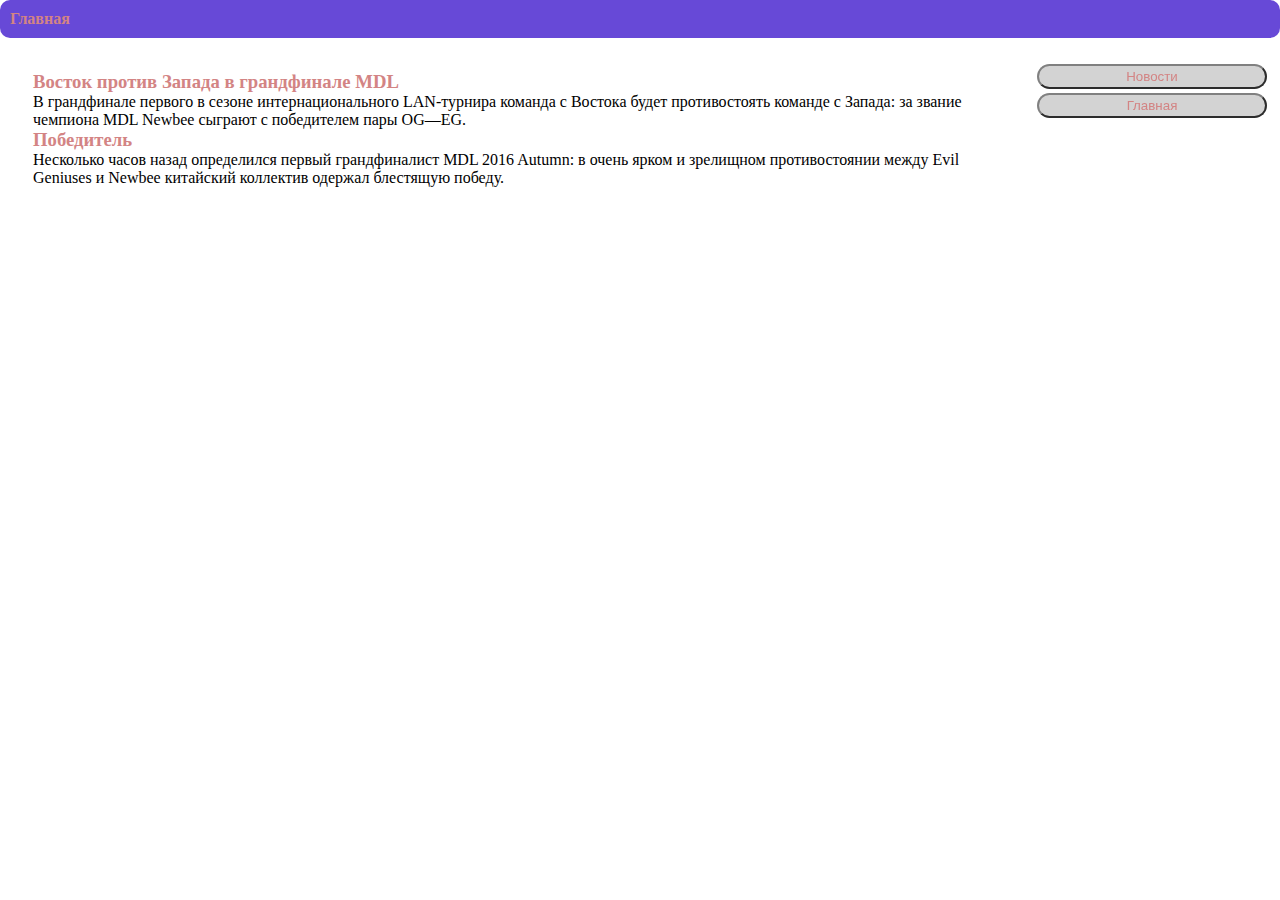
==== index.html @ 29b2914b "Update index.html" ====
<!DOCTYPE html>
 <html>
  <head>
    <title>электив\курс html</title>
	   <meta charset="UTF-8"/>
	   <link href="style.css" rel="stylesheet" type="text/css"/>
	   	 
  </head>
  <body bgcolor="#ffffff" background="fon.jpg">
    <header>
	    <a href="index.html"><b>Главная</b></a>
	</header>
	  <p></p>
	  <p></p>
	<aside><button onclick="goPage('news.html')">Новости</button>
	  <button onclick="goPage('new_1.html')">Главная</button>
	  </aside>
	  
	  
	  <iframe src="news.html"></iframe>
  </body>
<script src="jquery-3.1.1.min.js"></script>
	 <script type="text/javascript">
			function goPage(page) {
				$("iframe").attr('src',page);
			}
	 </script>
 </html>
---- style.css ----
a{
	text-decoration: none;
	color: #D38484;
}
#new_1{
	color: white;
}
*{
	margin: 0;
	padding: 0;
	outline: none;
}
aside{
	float: right;
	height: 99%;
	width: 18%;
	margin-left: 81%;
	margin-top: 2%;
	position: fixed;
}
a:hover{
	color:red;
}

button{
	color: #D38484;
	background-color: lightgrey;
	padding: 3px;
	border-radius: 20px 20px 20px 20px;
	width: 100%;<img src="fon.jpg" alt="" />
	margin:2px;
	margin-bottom: 4px;
	border-color: gray;
}
button:active{
	background-color: grey;
}
button:hover{
	border-color: white;
}
iframe{
	width: 79%;
	height: 98%;
	margin: 1%;
	border: 0px;
}
.content{
	background-color: white;
	border-radius: 20px 20px 20px 20px;
	padding: 20px;
}
header{
	background-color:#6749D7;
	border-radius: 10px 10px 10px 10px;
	padding: 10px;
	flex-direction: row;
}
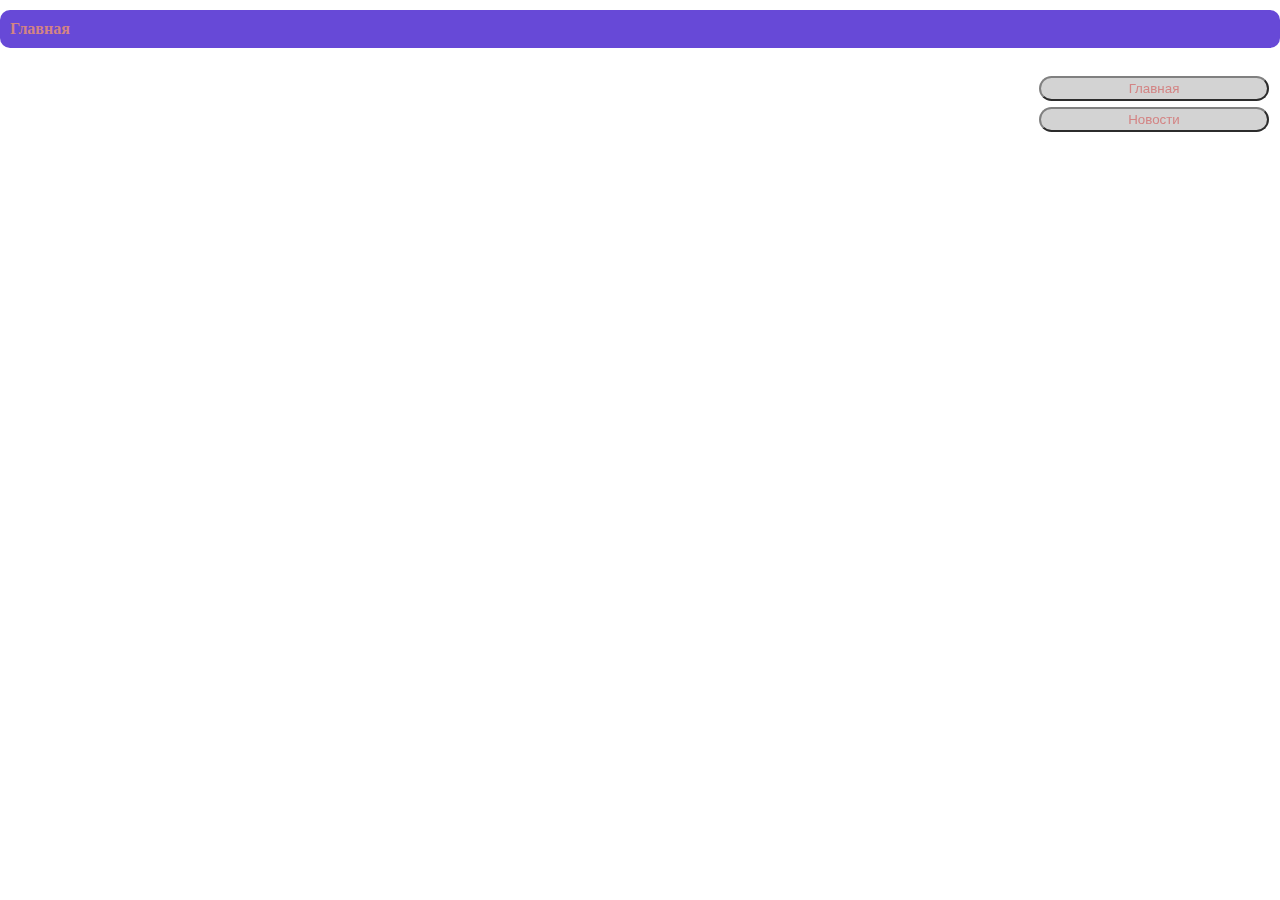
==== commit 1bcfbd00: "iframe dynamic height donw" ====
--- a/index.html
+++ b/index.html
@@ -12,12 +12,13 @@
 	</header>
 	  <p></p>
 	  <p></p>
-	<aside><button onclick="goPage('news.html')">Новости</button>
-	  <button onclick="goPage('new_1.html')">Главная</button>
+	<aside>
+	<button onclick="goPage('main.html')">Главная</button>	
+	<button onclick="goPage('news.html')">Новости</button>
 	  </aside>
 	  
 	  
-	  <iframe src="news.html"></iframe>
+	  <iframe src="main.html"></iframe>
   </body>
 <script src="jquery-3.1.1.min.js"></script>
 	 <script type="text/javascript">
--- a/style.css
+++ b/style.css
@@ -27,7 +27,7 @@
 	background-color: lightgrey;
 	padding: 3px;
 	border-radius: 20px 20px 20px 20px;
-	width: 100%;<img src="fon.jpg" alt="" />
+	width: 100%;
 	margin:2px;
 	margin-bottom: 4px;
 	border-color: gray;
@@ -39,17 +39,17 @@
 	border-color: white;
 }
 iframe{
-	width: 79%;
-	height: 98%;
+	width: 70%;
+	height: 100%;
 	margin: 1%;
 	border: 0px;
-}
-.content{
 	background-color: white;
 	border-radius: 20px 20px 20px 20px;
-	padding: 20px;
+	padding: 1%;
 }
+
 header{
+	margin-top: 10px;
 	background-color:#6749D7;
 	border-radius: 10px 10px 10px 10px;
 	padding: 10px;
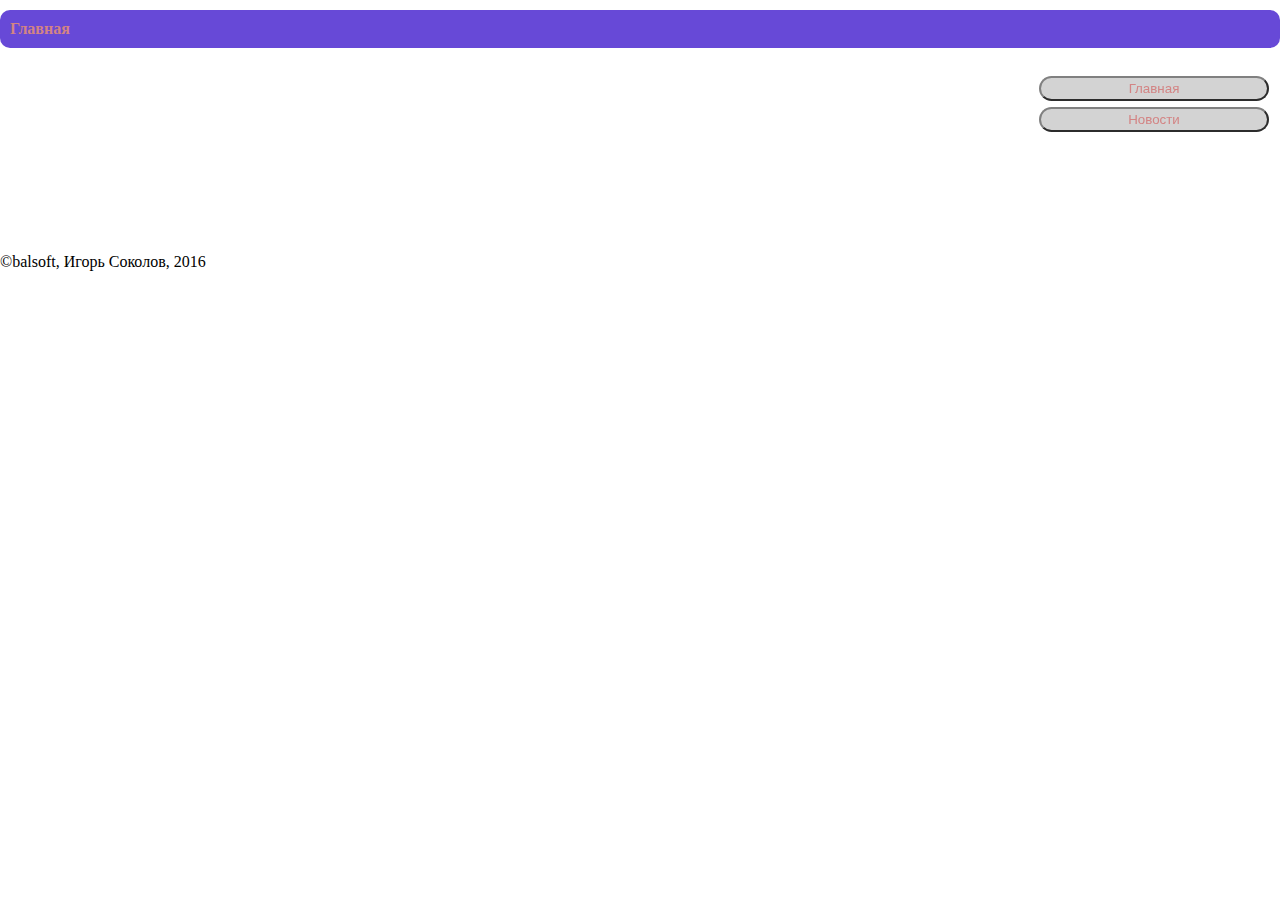
==== commit 0ffd9c4d: "Update index.html" ====
--- a/index.html
+++ b/index.html
@@ -19,6 +19,7 @@
 	  
 	  
 	  <iframe src="main.html"></iframe>
+	  <footer>©balsoft, Игорь Соколов, 2016</footer>
   </body>
 <script src="jquery-3.1.1.min.js"></script>
 	 <script type="text/javascript">
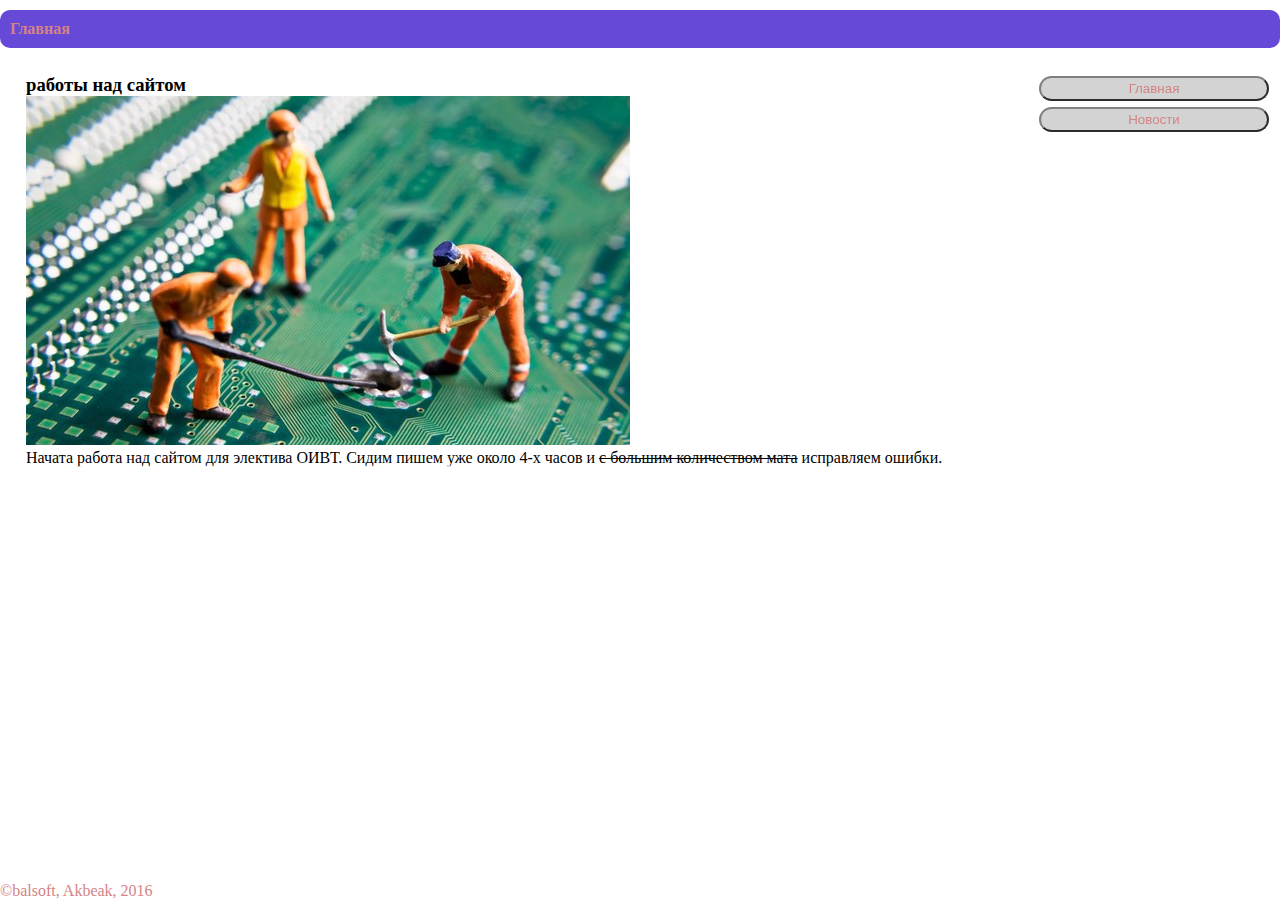
==== commit d38dba71: "Update index.html" ====
--- a/index.html
+++ b/index.html
@@ -19,7 +19,7 @@
 	  
 	  
 	  <iframe src="main.html"></iframe>
-	  <footer>©balsoft, Игорь Соколов, 2016</footer>
+	  <footer>©balsoft, Akbeak, 2016</footer>
   </body>
 <script src="jquery-3.1.1.min.js"></script>
 	 <script type="text/javascript">
--- a/style.css
+++ b/style.css
@@ -39,7 +39,7 @@
 	border-color: white;
 }
 iframe{
-	width: 70%;
+	width: 75%;
 	height: 100%;
 	margin: 1%;
 	border: 0px;
@@ -55,3 +55,8 @@
 	padding: 10px;
 	flex-direction: row;
 }
+footer{
+	bottom: 0px;
+	color: #D38484;
+	position: absolute;
+}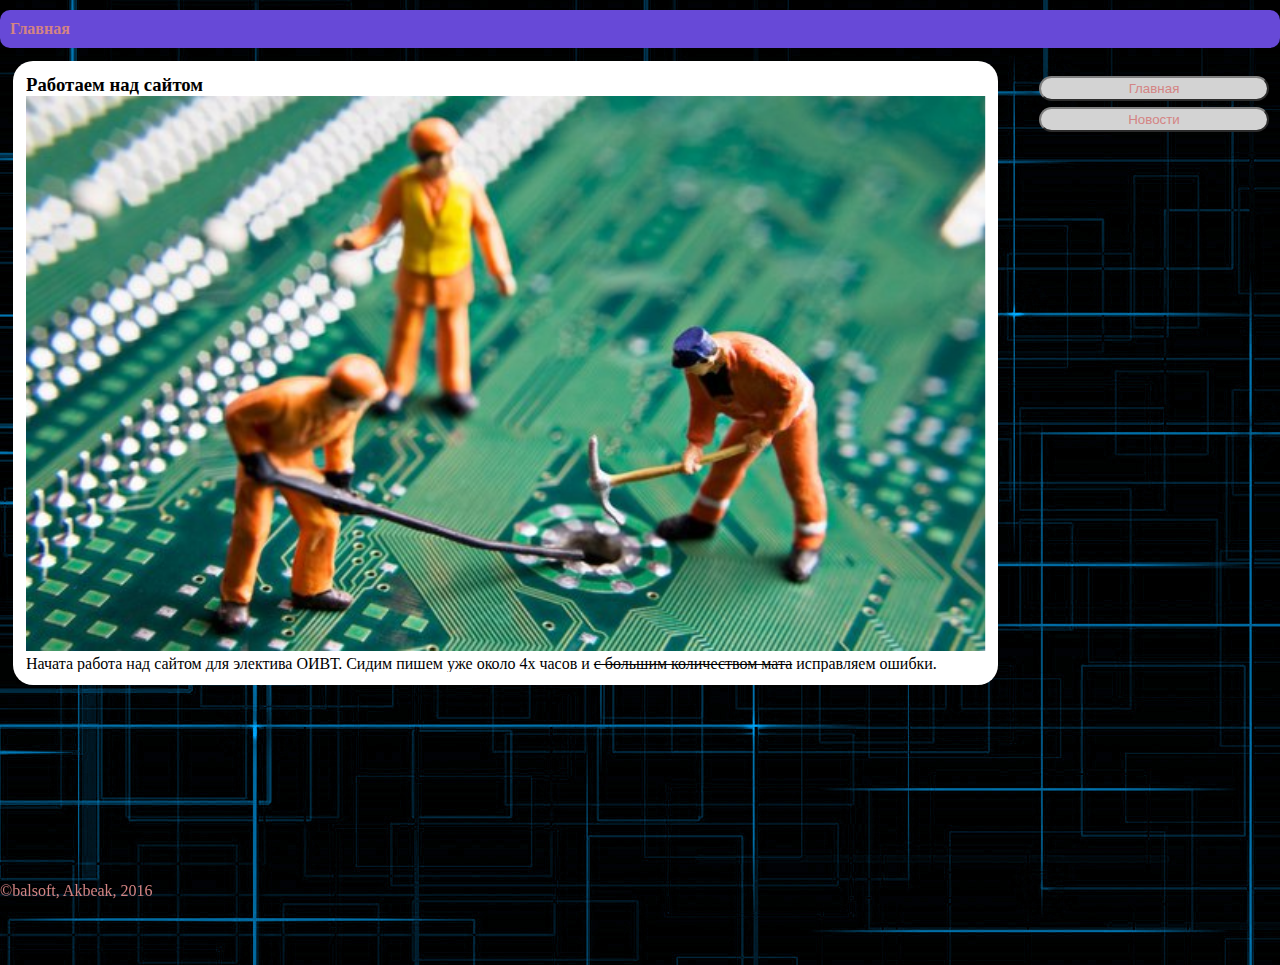
==== commit 1ddd31c2: "Merge branch 'gh-pages'" ====
--- a/index.html
+++ b/index.html
@@ -1,4 +1,7 @@
 <!DOCTYPE html>
+<?php
+//there should be server-side rendering!
+?>
  <html>
   <head>
     <title>электив\курс html</title>
@@ -18,8 +21,9 @@
 	  </aside>
 	  
 	  
-	  <iframe src="main.html"></iframe>
-	  <footer>©balsoft, Akbeak, 2016</footer>
+	  <iframe src="main.html" scrolling="no"></iframe>
+	  
+	  <footer>©<a href="http://vk.com/balsoft">balsoft</a>, Akbeak, 2016</footer>
   </body>
 <script src="jquery-3.1.1.min.js"></script>
 	 <script type="text/javascript">
--- a/style.css
+++ b/style.css
@@ -16,7 +16,7 @@
 	width: 18%;
 	margin-left: 81%;
 	margin-top: 2%;
-	position: fixed;
+	position: absolute;
 }
 a:hover{
 	color:red;
@@ -54,9 +54,13 @@
 	border-radius: 10px 10px 10px 10px;
 	padding: 10px;
 	flex-direction: row;
+	position: relative;
 }
 footer{
 	bottom: 0px;
 	color: #D38484;
-	position: absolute;
-}+	position: fixed;
+}
+img{
+   width:100%;
+}
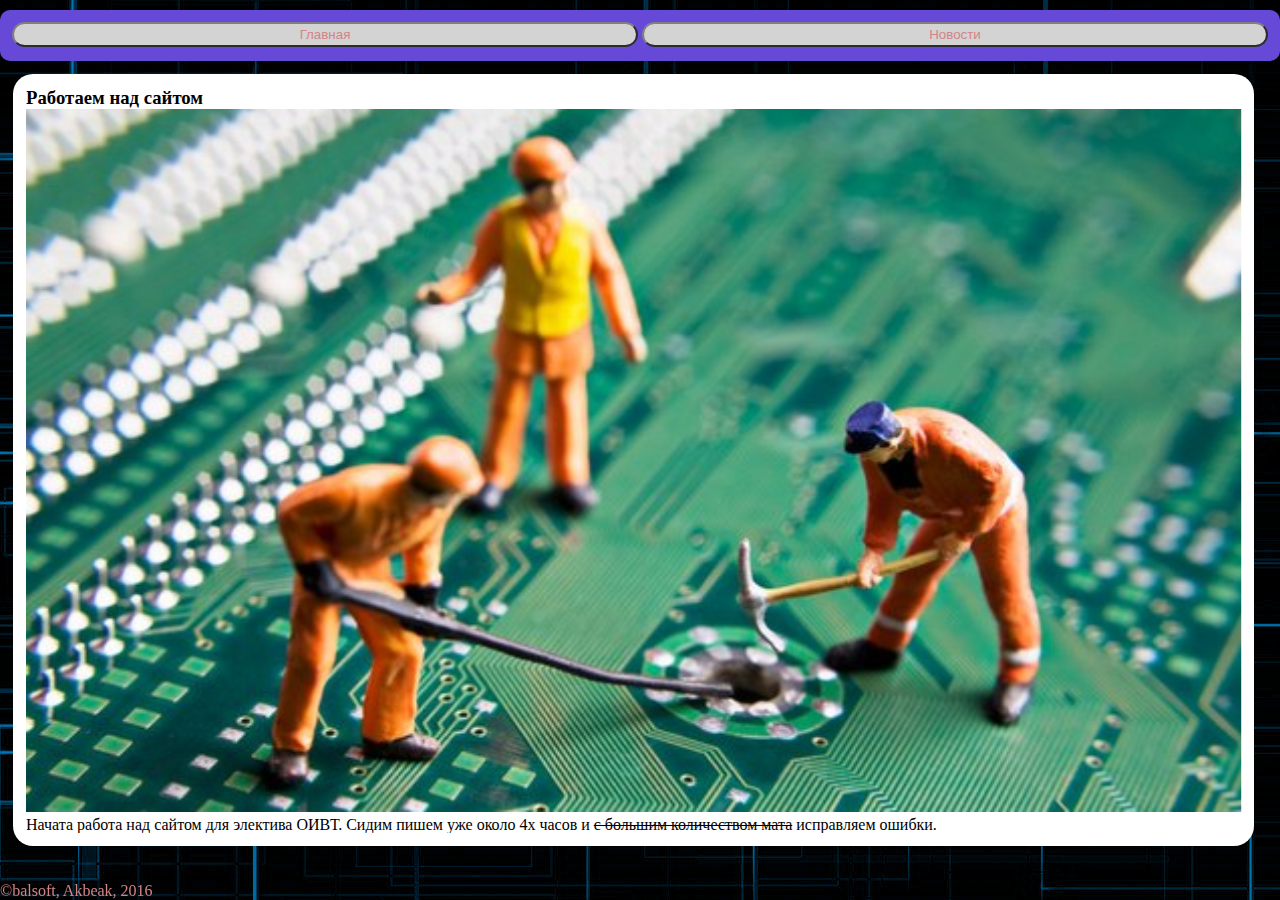
==== commit 562c9ed7: "Merge branch 'master' of https://github.com/akbeak/balsoft_and_Akbeak" ====
--- a/index.html
+++ b/index.html
@@ -11,13 +11,11 @@
   </head>
   <body bgcolor="#ffffff" background="fon.jpg">
     <header>
-	    <a href="index.html"><b>Главная</b></a>
-	</header>
+	    <button onclick="goPage('main.html')">Главная</button><button onclick="goPage('news.html')">Новости</button>
+	 </header>
 	  <p></p>
 	  <p></p>
 	<aside>
-	<button onclick="goPage('main.html')">Главная</button>	
-	<button onclick="goPage('news.html')">Новости</button>
 	  </aside>
 	  
 	  
--- a/style.css
+++ b/style.css
@@ -10,14 +10,14 @@
 	padding: 0;
 	outline: none;
 }
-aside{
+/*aside{
 	float: right;
 	height: 99%;
 	width: 18%;
 	margin-left: 81%;
 	margin-top: 2%;
 	position: absolute;
-}
+}*/
 a:hover{
 	color:red;
 }
@@ -39,7 +39,7 @@
 	border-color: white;
 }
 iframe{
-	width: 75%;
+	width: 95%;
 	height: 100%;
 	margin: 1%;
 	border: 0px;
@@ -47,13 +47,19 @@
 	border-radius: 20px 20px 20px 20px;
 	padding: 1%;
 }
-
+.news{
+	display: flex;
+	flex-direction:row;
+	flex-wrap: nowrap;
+}
 header{
 	margin-top: 10px;
 	background-color:#6749D7;
 	border-radius: 10px 10px 10px 10px;
 	padding: 10px;
+	display: flex;
 	flex-direction: row;
+	flex-wrap: nowrap;
 	position: relative;
 }
 footer{
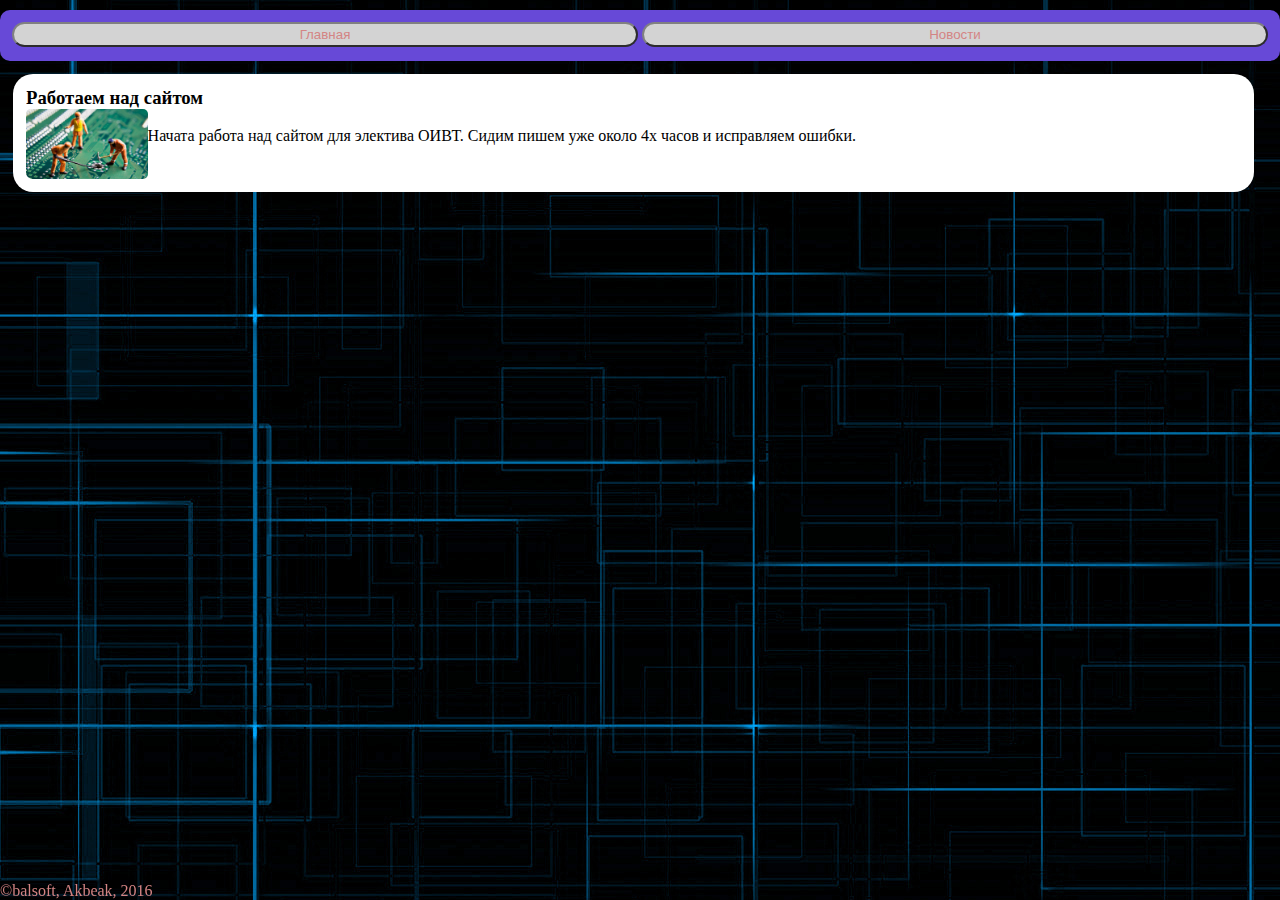
==== commit bd4f0f03: "adjustments" ====
--- a/index.html
+++ b/index.html
@@ -13,13 +13,10 @@
     <header>
 	    <button onclick="goPage('main.html')">Главная</button><button onclick="goPage('news.html')">Новости</button>
 	 </header>
-	  <p></p>
-	  <p></p>
-	<aside>
-	  </aside>
+
 	  
 	  
-	  <iframe src="main.html" scrolling="no"></iframe>
+	  <iframe src="main.html" scrolling="no" seamless></iframe>
 	  
 	  <footer>©<a href="http://vk.com/balsoft">balsoft</a>, Akbeak, 2016</footer>
   </body>
--- a/style.css
+++ b/style.css
@@ -18,6 +18,9 @@
 	margin-top: 2%;
 	position: absolute;
 }*/
+a:visited{
+	color: #848484;
+}
 a:hover{
 	color:red;
 }
@@ -47,11 +50,13 @@
 	border-radius: 20px 20px 20px 20px;
 	padding: 1%;
 }
-.news{
+
+.entry{
 	display: flex;
 	flex-direction:row;
 	flex-wrap: nowrap;
 }
+
 header{
 	margin-top: 10px;
 	background-color:#6749D7;
@@ -68,5 +73,7 @@
 	position: fixed;
 }
 img{
-   width:100%;
+	border-radius: 5px;
+   width:10%;
+   height: 10%
 }
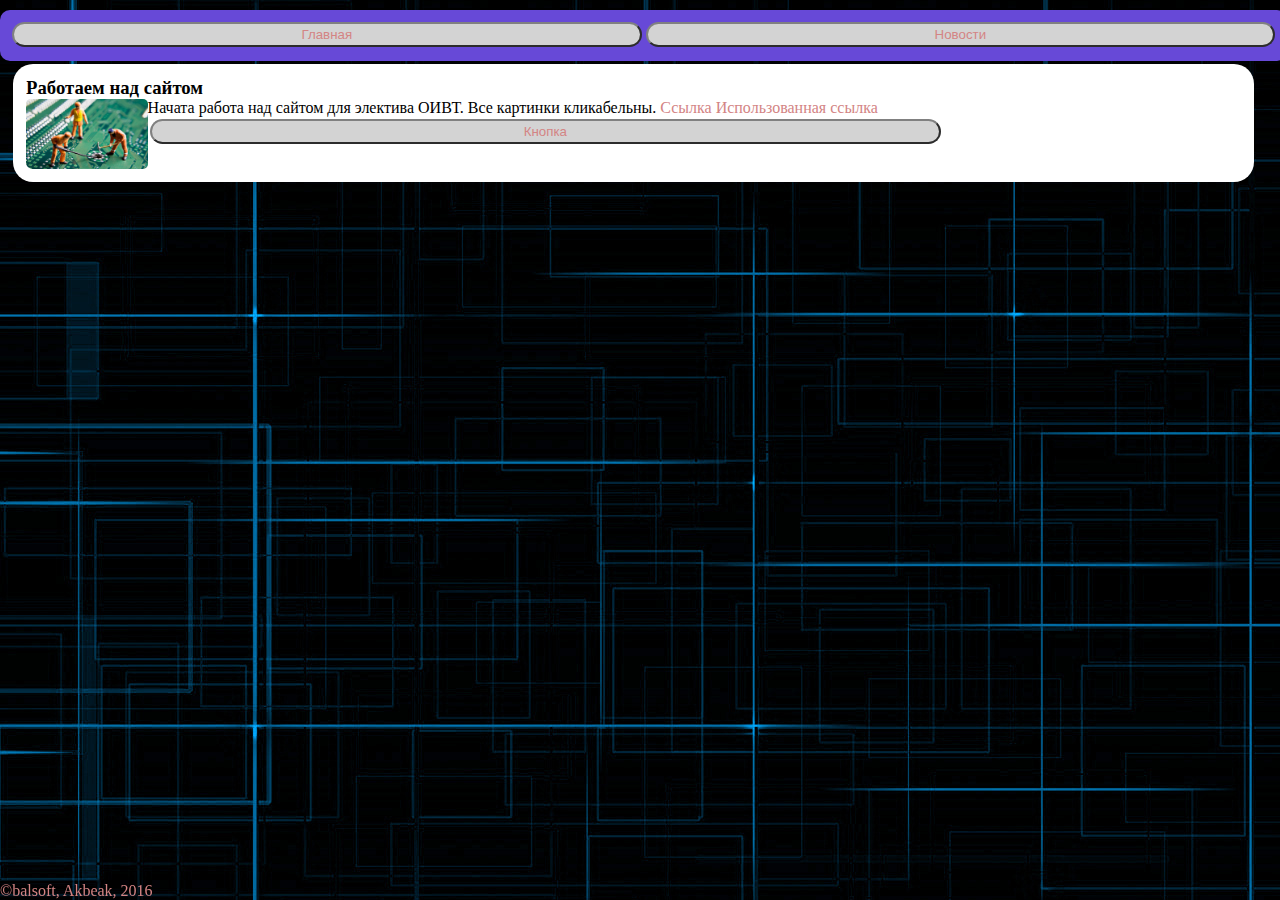
==== commit 989d3427: "header is fixed now" ====
--- a/index.html
+++ b/index.html
@@ -10,9 +10,11 @@
 	   	 
   </head>
   <body bgcolor="#ffffff" background="fon.jpg">
-    <header>
+      <header>
 	    <button onclick="goPage('main.html')">Главная</button><button onclick="goPage('news.html')">Новости</button>
 	 </header>
+<div id="spring"></div>  
+
 
 	  
 	  
@@ -25,6 +27,7 @@
 			function goPage(page) {
 				$("iframe").attr('src',page);
 			}
+			$("#spring").height($("header").height()+20);
 	 </script>
  </html>
 
--- a/style.css
+++ b/style.css
@@ -41,6 +41,10 @@
 button:hover{
 	border-color: white;
 }
+button:focus{
+	border-style: solid;
+	border-width: 3px;
+}
 iframe{
 	width: 95%;
 	height: 100%;
@@ -65,7 +69,8 @@
 	display: flex;
 	flex-direction: row;
 	flex-wrap: nowrap;
-	position: relative;
+	position: fixed;
+	width: 99%;
 }
 footer{
 	bottom: 0px;
